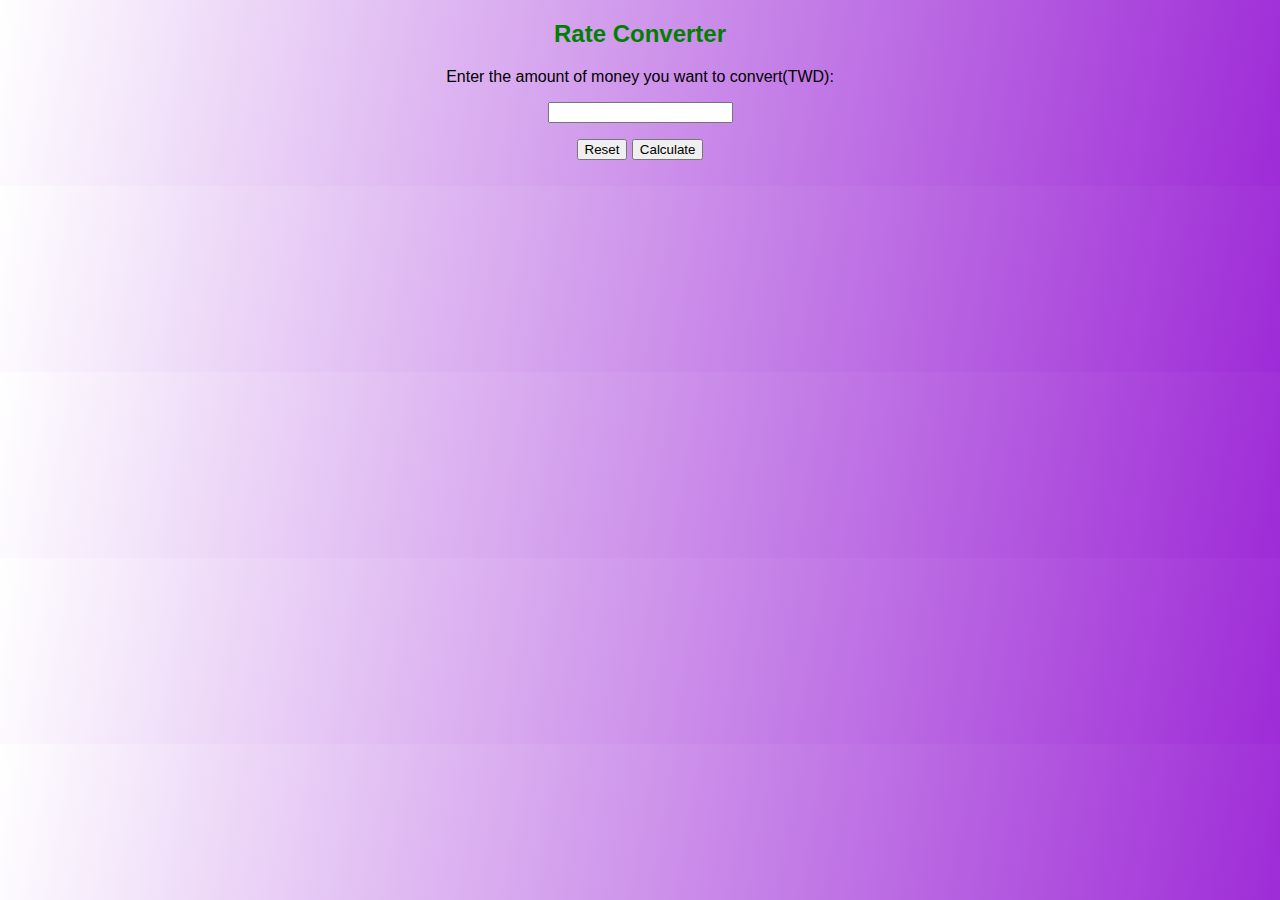
==== demo.html @ cf2329b9 "Add files via upload" ====
<!DOCTYPE html>
<html>
    <head>
        <title>
            Rate converter
        </title>
        <link rel="stylesheet" href="mystyle.css">

    </head>

    <body>
    <center>
        <h2>Rate Converter</h2>

        <p>Enter the amount of money you want to convert(TWD):</p>
        <p><input type="text" id="amount"></p>
        <button type="button" onclick="exit()">Reset</button>
        <button type="button" onclick="checkInput(); loadDoc();">Calculate</button>
        <br><br>
        <table id="result"></table>
        

        <script>

            function checkInput(){
                const amount = document.getElementById("amount").value;
                if(amount == ""){
                    exit();
                    alert("Please enter the amount of money you want to convert.");
                }
                else if(isNaN(amount)){
                    exit();
                    alert("Please only enter numbers.");
                }
                else if(amount < 0){
                    exit();
                    alert("Please enter a positive number.");
                }
            }

            function exit(){
                window.location.href='demo.html';
            }

            function loadDoc(){
                const xhttp = new XMLHttpRequest();
                xhttp.onload = function(){
                    myFunction(this);
                }
                xhttp.open("GET", "./rate.xml");
                xhttp.send();
            }

            function myFunction(xml){
                const xmlDoc = xml.responseXML;
                const x = xmlDoc.getElementsByTagName("exchange");
                const amount = document.getElementById("amount").value;
                let table = "<tr><th>Currency</th><th>Rate</th><th>Result</th></tr>";
                for (let i = 0; i < x.length; i++) {
                    const currencies = x[i].getElementsByTagName("currency");
                    const exrates = x[i].getElementsByTagName("exrate");
                    for (let j = 0; j < currencies.length; j++) {
                        table += "<tr><td>" +
                        currencies[j].childNodes[0].nodeValue +
                        "</td><td>" +
                        exrates[j].childNodes[0].nodeValue +
                        "</td><td>" +
                        (amount / exrates[j].childNodes[0].nodeValue).toFixed(2) +
                        "</td></tr>";
                    }
                }
                document.getElementById("result").innerHTML = table;
            }



        </script>
        
    
    </center>
    </body>
</html>
---- mystyle.css ----
body{
    background: -webkit-linear-gradient(-10deg, rgb(255,255,255), rgb(158, 43, 215));
    font-family: "Audiowide", sans-serif;
}
h1{
    color: purple;
}
h2{
    color: green;
}


table, th, td{
    border : 2px solid black;
    border-collapse: collapse;
}

th, td{
    padding: 10px;
}
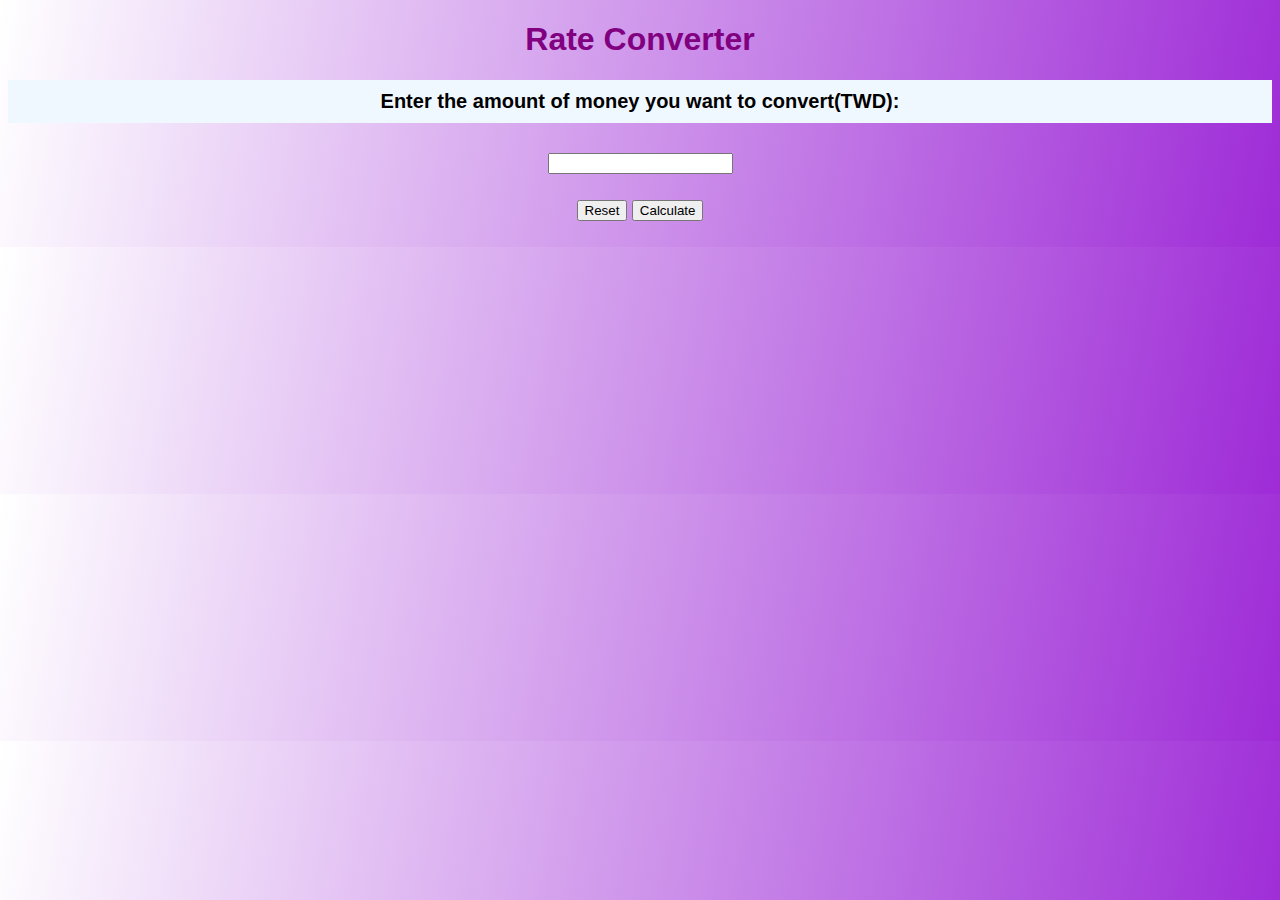
==== commit 0b2f985f: "Add files via upload" ====
--- a/demo.html
+++ b/demo.html
@@ -10,9 +10,11 @@
 
     <body>
     <center>
-        <h2>Rate Converter</h2>
+        <div>
+            <h1>Rate Converter</h1>
+        </div>
 
-        <p>Enter the amount of money you want to convert(TWD):</p>
+        <p class="prompt">Enter the amount of money you want to convert(TWD):</p>
         <p><input type="text" id="amount"></p>
         <button type="button" onclick="exit()">Reset</button>
         <button type="button" onclick="checkInput(); loadDoc();">Calculate</button>
--- a/mystyle.css
+++ b/mystyle.css
@@ -2,11 +2,8 @@
     background: -webkit-linear-gradient(-10deg, rgb(255,255,255), rgb(158, 43, 215));
     font-family: "Audiowide", sans-serif;
 }
-h1{
+div h1{
     color: purple;
-}
-h2{
-    color: green;
 }
 
 
@@ -18,3 +15,15 @@
 th, td{
     padding: 10px;
 }
+
+.prompt{
+    color: black;
+    font-size: 20px;
+    font-weight: bold;
+    text-align: center;
+    background-color: aliceblue;
+}
+
+p{
+    padding: 10px;
+}